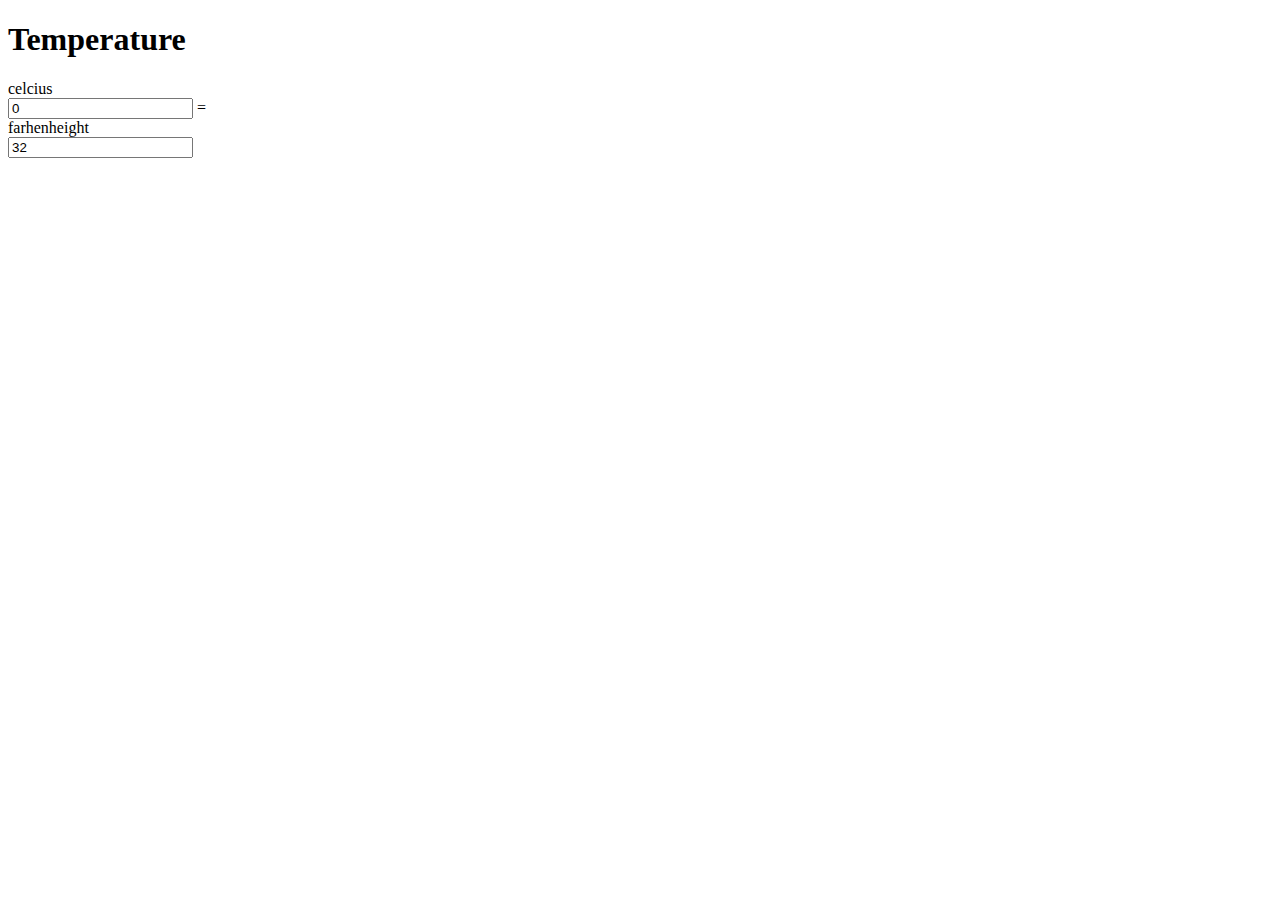
==== index.html @ 383f9029 "Update index.html" ====
<!DOCTYPE html>
<html lang="en">
<head>
    <meta charset="UTF-8">
    <meta http-equiv="X-UA-Compatible" content="IE=edge">
    <meta name="viewport" content="width=device-width, initial-scale=1.0">
    <title>Temperature convertor</title>
    <link rel="stylesheet" href="./index.css">
    
</head>
<body>
    <h1 id='heading'>Temperature</h1>
    <div class="main-container">
        <div class="inp">
            <span id="cel">celcius</span><br>
            <input type="number" value="0" id="celcius" >
            <span id="equal">  =    </span>
        </div>
        <div class="inp">
            <span id="far">farhenheight</span><br>
            <input type="number" value="32" id="farhen">
        </div>
    </div>
    <script src="index.js">
       
    </script>

</body>
</html>
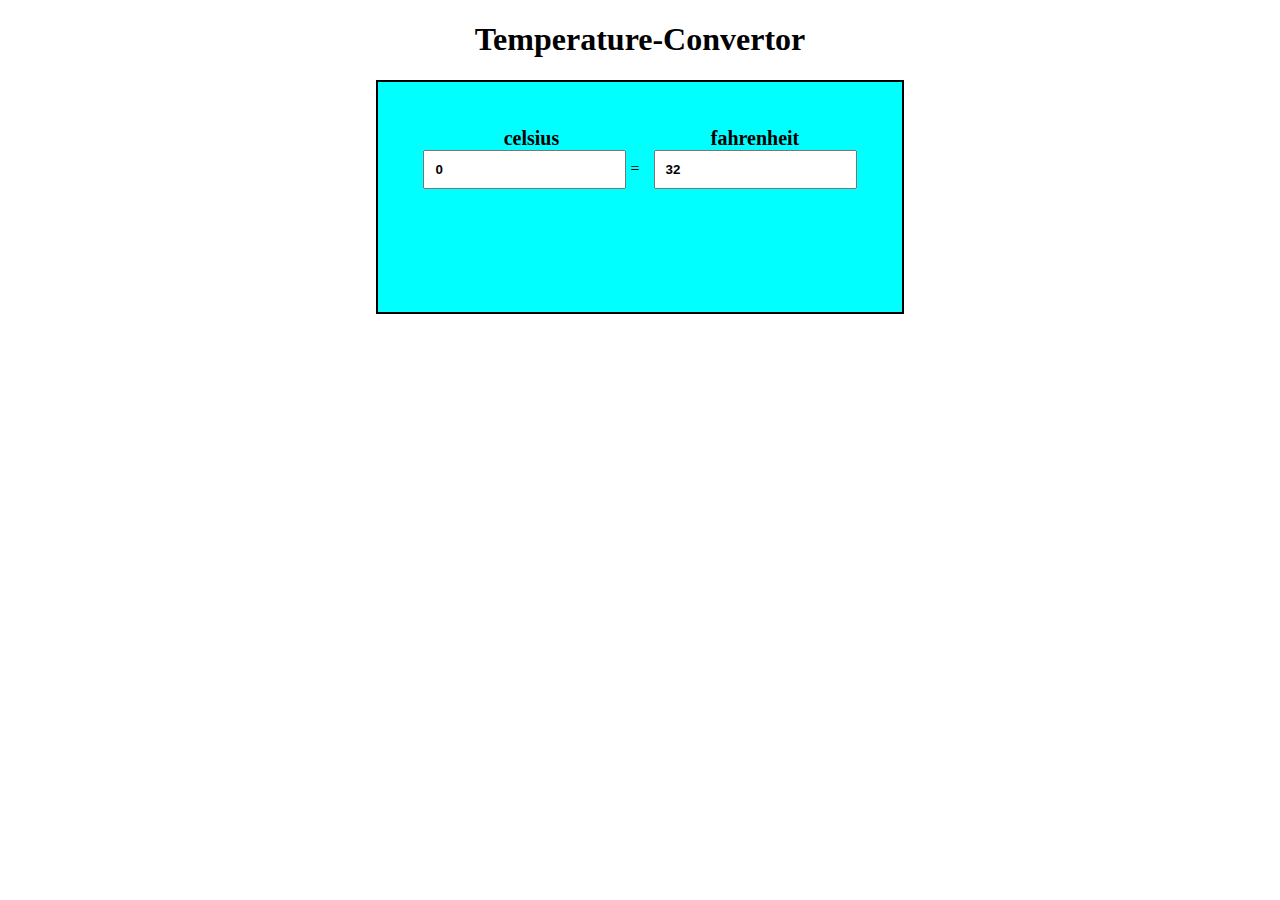
==== commit d558e6ee: "Update index.html" ====
--- a/index.html
+++ b/index.html
@@ -9,21 +9,19 @@
     
 </head>
 <body>
-    <h1 id='heading'>Temperature</h1>
+    <h1 id='heading'>Temperature-Convertor</h1>
     <div class="main-container">
         <div class="inp">
-            <span id="cel">celcius</span><br>
-            <input type="number" value="0" id="celcius" >
+            <span id="cel">celsius</span><br>
+            <input type="number" value="0" id="celsius" >
             <span id="equal">  =    </span>
         </div>
         <div class="inp">
-            <span id="far">farhenheight</span><br>
-            <input type="number" value="32" id="farhen">
+            <span id="far">fahrenheit</span><br>
+            <input type="number" value="32" id="farhenheit">
         </div>
     </div>
-    <script src="index.js">
-       
-    </script>
+    <script defer src="./index.js"></script>
 
 </body>
 </html>
--- a/index.css
+++ b/index.css
@@ -0,0 +1,44 @@
+#heading{
+    text-align: center;
+}
+.main-container{
+    text-align: center;
+    padding: 40px;
+    border: 2px solid black;
+    background-color: aqua;
+    height: 150px;
+    width: max-content;
+    margin: auto;
+   
+
+}
+.inp{
+    display: inline-block;
+    margin: 5px;
+}
+#celsius{
+    padding:10px;
+    font-weight: bolder;
+   
+    
+}
+#farhenheit{
+    padding:10px;
+    font-weight: bolder;
+}
+#cel{
+    font-size: 20px;
+    font-weight: bolder;
+    
+    
+   
+
+    
+}
+#far{
+    font-size: 20px;
+    font-weight: bolder;
+   
+
+}
+
